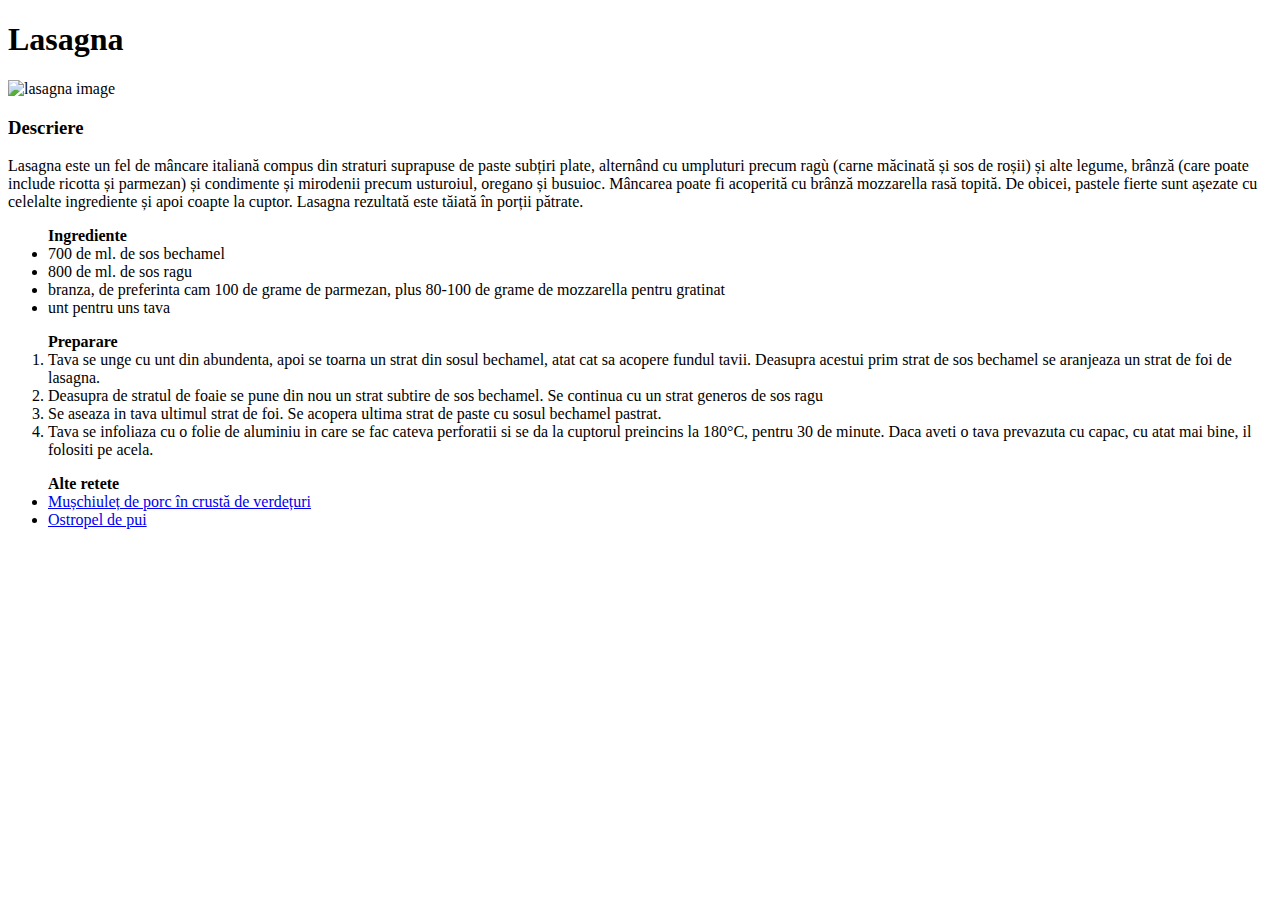
==== recipes/lasagna.html @ 07d99cbf "Add files" ====
<!DOCTYPE HTML>

<html>
<head>
<meta charset="UTF-8">
</head>

<body>
	<h1>Lasagna</h1>
	<img src ="../img/lasagna.jpg" alt="lasagna image">
	<h3> Descriere </h3>
	<p> Lasagna este un fel de mâncare italiană compus din straturi suprapuse de paste subțiri plate,
 alternând cu umpluturi precum ragù (carne măcinată și sos de roșii) și alte legume, brânză
 (care poate include ricotta și parmezan) și condimente și mirodenii precum usturoiul, oregano și busuioc.
Mâncarea poate fi acoperită cu brânză mozzarella rasă topită. De obicei, pastele fierte sunt așezate cu celelalte
 ingrediente și apoi coapte la cuptor. Lasagna rezultată este tăiată în porții pătrate. </p>

<ul> <strong>Ingrediente </strong>
	<li>700 de ml. de sos bechamel</li>
	<li>800 de ml. de sos ragu</li>
	<li>branza, de preferinta cam 100 de grame de parmezan, plus 80-100 de grame de mozzarella pentru gratinat</li>
	<li>unt pentru uns tava</li>
</ul>

<ol> <strong>Preparare</strong>
	<li> Tava se unge cu unt din abundenta, apoi se toarna un strat din sosul bechamel, atat cat sa acopere fundul tavii. Deasupra acestui prim strat de sos bechamel se aranjeaza un strat de foi de lasagna.</li>
	<li> Deasupra de stratul de foaie se pune din nou un strat subtire de sos bechamel.  Se continua cu un strat generos de sos ragu</li>
	<li> Se aseaza in tava ultimul strat de foi. Se acopera ultima strat de paste cu sosul bechamel pastrat.</li>
	<li> Tava se infoliaza cu o folie de aluminiu in care se fac cateva perforatii si se da la cuptorul preincins la 180°C, pentru 30 de minute. Daca aveti o tava prevazuta cu capac, cu atat mai bine, il folositi pe acela.</li> 
</ol>

<ul> <strong>Alte retete</strong>
	<li> <a href = " https://www.lauralaurentiu.ro/retete-culinare/retete-mancare/muschiulet-de-porc-in-crusta-de-verdeturi-reteta-video.html">Mușchiuleț de porc în crustă de verdețuri </a></li>
	<li><a href= " https://www.lauralaurentiu.ro/retete-culinare/retete-mancare/ostropel-de-pui.html"> Ostropel de pui </a></li>
</ul>
</body>



</html>
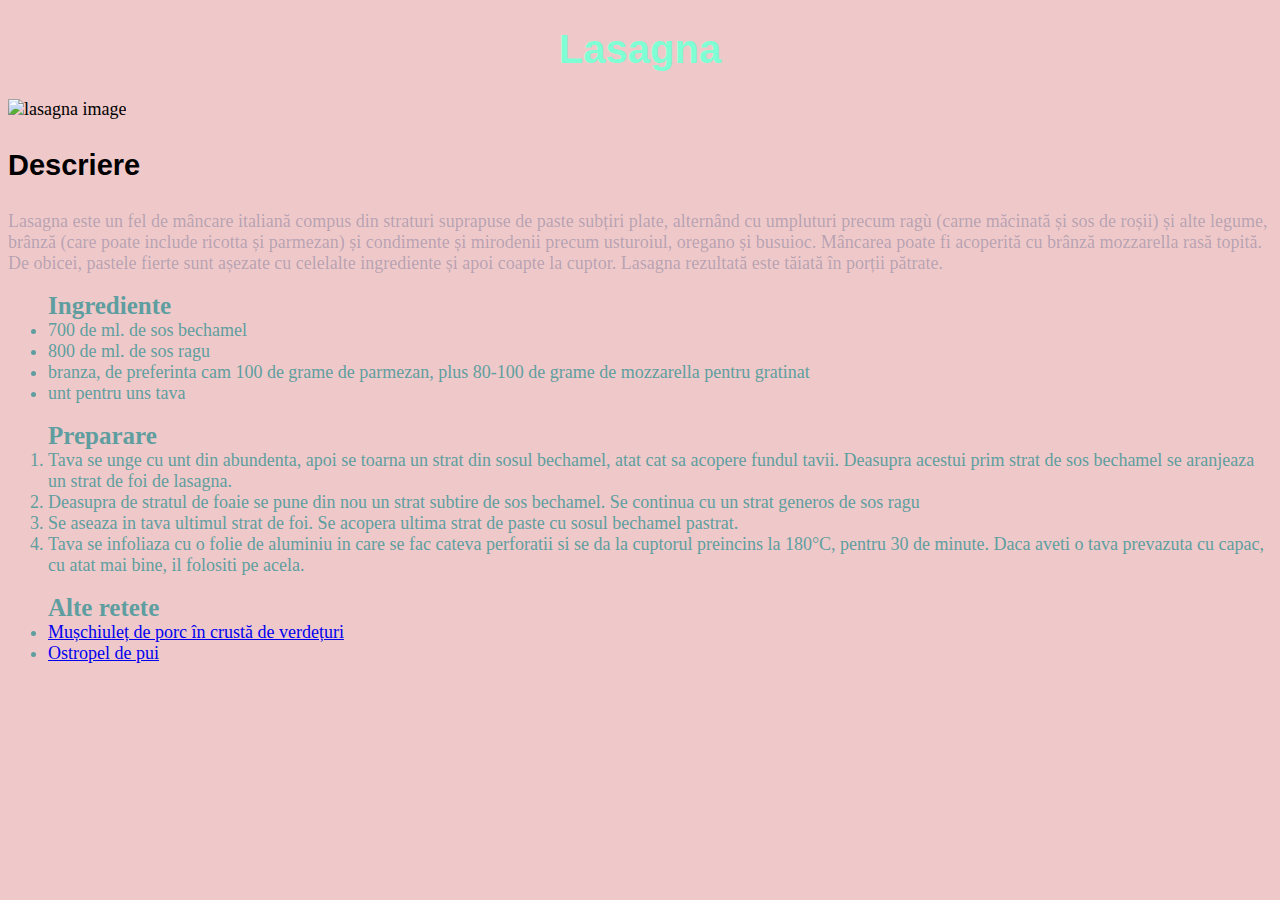
==== commit 5fc02ea9: "added files" ====
--- a/recipes/lasagna.html
+++ b/recipes/lasagna.html
@@ -2,34 +2,35 @@
 
 <html>
 <head>
+<link rel="stylesheet" href="style.css">
 <meta charset="UTF-8">
 </head>
 
 <body>
-	<h1>Lasagna</h1>
-	<img src ="../img/lasagna.jpg" alt="lasagna image">
+	<h1 id="titlul">Lasagna</h1>
+	<img class="img-resize" src ="lasagna.jpg" alt="lasagna image">
 	<h3> Descriere </h3>
-	<p> Lasagna este un fel de mâncare italiană compus din straturi suprapuse de paste subțiri plate,
+	<p class="descriere"> Lasagna este un fel de mâncare italiană compus din straturi suprapuse de paste subțiri plate,
  alternând cu umpluturi precum ragù (carne măcinată și sos de roșii) și alte legume, brânză
  (care poate include ricotta și parmezan) și condimente și mirodenii precum usturoiul, oregano și busuioc.
 Mâncarea poate fi acoperită cu brânză mozzarella rasă topită. De obicei, pastele fierte sunt așezate cu celelalte
  ingrediente și apoi coapte la cuptor. Lasagna rezultată este tăiată în porții pătrate. </p>
 
-<ul> <strong>Ingrediente </strong>
+<ul class="alineate"> <strong class="subtitlu">Ingrediente </strong>
 	<li>700 de ml. de sos bechamel</li>
 	<li>800 de ml. de sos ragu</li>
 	<li>branza, de preferinta cam 100 de grame de parmezan, plus 80-100 de grame de mozzarella pentru gratinat</li>
 	<li>unt pentru uns tava</li>
 </ul>
 
-<ol> <strong>Preparare</strong>
+<ol class="alineate"> <strong class="subtitlu">Preparare</strong>
 	<li> Tava se unge cu unt din abundenta, apoi se toarna un strat din sosul bechamel, atat cat sa acopere fundul tavii. Deasupra acestui prim strat de sos bechamel se aranjeaza un strat de foi de lasagna.</li>
 	<li> Deasupra de stratul de foaie se pune din nou un strat subtire de sos bechamel.  Se continua cu un strat generos de sos ragu</li>
 	<li> Se aseaza in tava ultimul strat de foi. Se acopera ultima strat de paste cu sosul bechamel pastrat.</li>
 	<li> Tava se infoliaza cu o folie de aluminiu in care se fac cateva perforatii si se da la cuptorul preincins la 180°C, pentru 30 de minute. Daca aveti o tava prevazuta cu capac, cu atat mai bine, il folositi pe acela.</li> 
 </ol>
 
-<ul> <strong>Alte retete</strong>
+<ul class="alineate"> <strong class="subtitlu">Alte retete</strong>
 	<li> <a href = " https://www.lauralaurentiu.ro/retete-culinare/retete-mancare/muschiulet-de-porc-in-crusta-de-verdeturi-reteta-video.html">Mușchiuleț de porc în crustă de verdețuri </a></li>
 	<li><a href= " https://www.lauralaurentiu.ro/retete-culinare/retete-mancare/ostropel-de-pui.html"> Ostropel de pui </a></li>
 </ul>
@@ -38,3 +39,4 @@
 
 
 </html>
+
--- a/recipes/style.css
+++ b/recipes/style.css
@@ -0,0 +1,36 @@
+* {
+    font-size: 18px;
+}
+body {
+    background-color: rgba(201, 76, 76, 0.3)
+}
+
+#titlul {
+    text-align: center;
+    color: aquamarine;
+   font-family: Arial, Helvetica, sans-serif;
+   font-size: 40px;
+}
+
+.alineate {
+    color:cadetblue;
+
+}
+
+h3{
+    font-family: 'Franklin Gothic Medium', 'Arial Narrow', Arial, sans-serif;
+    font-size: 29px;
+}
+
+.descriere {
+    color:rgba(46, 67, 124, 0.3)
+}
+
+.subtitlu {
+    font-size: 25px;
+}
+
+.img {
+    width: 500px;
+    height: 500px;
+}